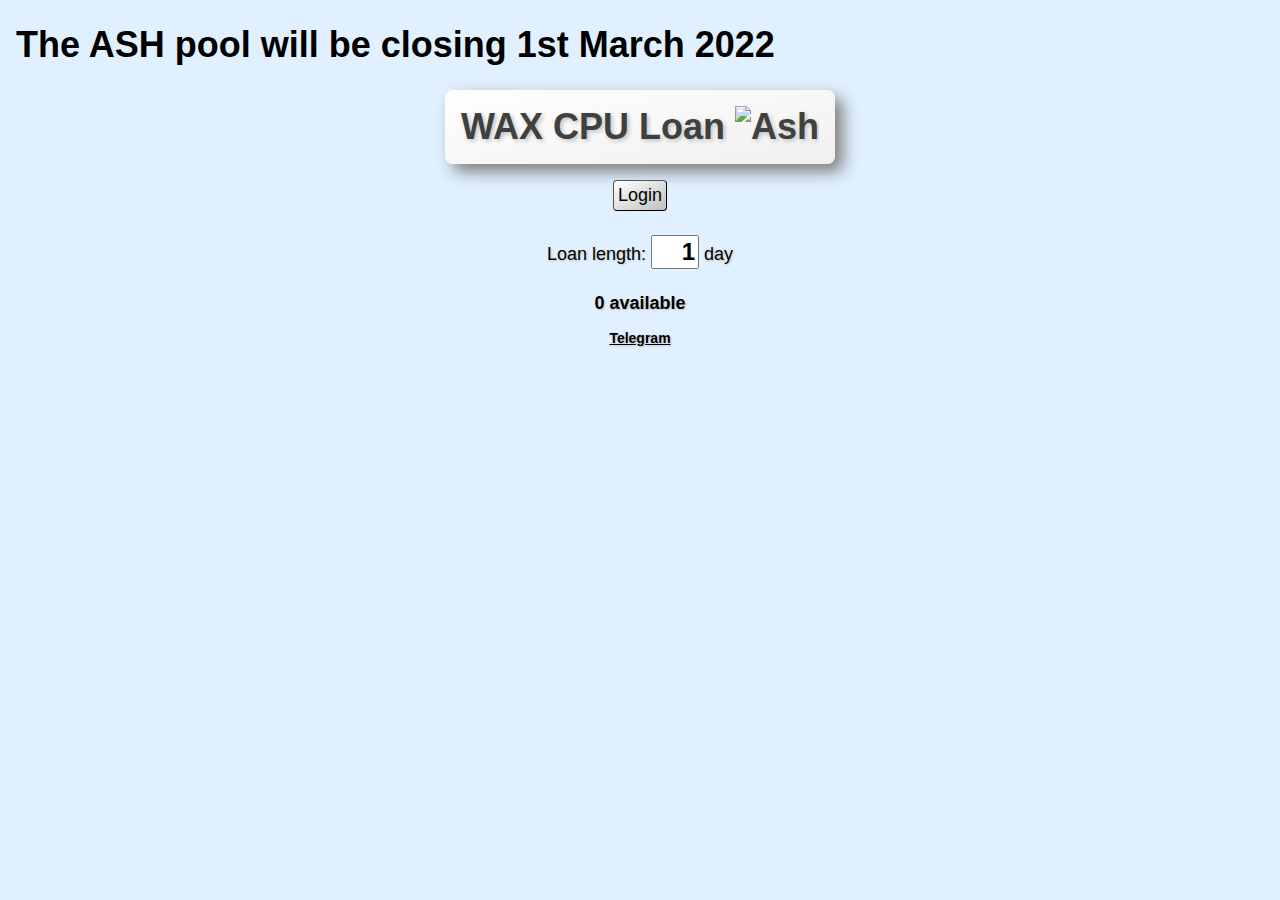
==== ashpool/index.html @ 9855710e "Update index.html" ====
<!doctypehtml><html lang="en"><meta charset="utf-8"><meta name="viewport"content="width=device-width,user-scalable=no"><title>WAX CPU Loan</title><link rel="stylesheet"href="../style.css"><script src="../waxjs.js"></script><script src="https://unpkg.com/anchor-link@3"></script><script src="https://unpkg.com/anchor-link-browser-transport@3"></script><body style="background-color:#e0f0ff"><h1 style"color:red;">The ASH pool will be closing 1st March 2022</h1><div id="toast"style="visibility:hidden"></div><div id="walletlist"style="visibility:hidden"><div><button class="close"onclick="WalletListVisible(!1)">x</button></div><div id="choose">Choose Wallet</div><div><button id="wcw"onclick='selectWallet("cloud")'>WAX Cloud Wallet</button></div><div><button id="anchor"onclick='selectWallet("anchor")'>Anchor</button></div></div><div id="message"style="visibility:hidden"><div><button class="close"onclick="HideMessage()">x</button></div><div id="messagecontent"></div></div><div id="heading">WAX CPU Loan <img src="https://raw.githubusercontent.com/eoscafe/eos-airdrops/master/logos/ash-nftburntoken.png"alt="Ash"width="32"height="32"></div><div id="loggedout"><button class="login"onclick="WalletListVisible(!0)">Login</button></div><div id="loggedin"style="display:none"><span id="accountname"></span> <button class="logout"onclick="logout()">Logout</button></div><div id="timeselect">Loan&nbsp;length: <input type="number"id="timeinput"name="timeinput"pattern="\d*"value="1"> <span id="timeunit">day</span></div><div id="menu"></div><div id="free"><span id="freevalue">0</span> available</div><div id="pools"></div><div id="links"><a href="https://t.me/cpuloan">Telegram</a></div><script>const contract="ashtocpuloan"</script><script src="../main.js"></script>
---- style.css ----
body {
    font-family: sans-serif;
    font-size: 18px;
    background-color: #FFFFFF;
    color: #000000;
    padding: 0px;
    margin: 16px;
}
#toast {
    position: fixed;
    top: 16px;
    right: 0px;
    border-radius: 16px;
    background-color: #000000;
    color: #FFFFFF;
    padding: 16px;
}
#heading {
    font-size: 36px;
    font-weight: bold;
    text-align: center;
    border-radius: 8px;
    width: fit-content;
    box-shadow: 8px 8px 16px 0px #808080;
    text-shadow: 2px 2px 4px #C0C0C0;
    background: linear-gradient(to bottom right, #FFFFFF, #F0F0F0);
    color: #404040;
    margin: 16px auto 16px auto;
    padding: 16px;
}
#loggedout, #loggedin {
    text-align: center;
}
.login, .logout {
    border-width: 1px;
    border-radius: 4px;
    background: linear-gradient(to bottom right, #FFFFFF, #C0C0C0);
    font-size: 18px;
    padding: 4px;
    margin: 0px;
    cursor: pointer;
}
#walletlist {
    border-radius: 8px;
    text-align: center;
    position: fixed;
    white-space: nowrap;
    background-color: #FFFFFF;
    box-shadow: 8px 8px 16px 0px #808080;
    padding: 16px;
    text-shadow: 1px 1px 2px #C0C0C0;
    top: 100px;
    left: 50%;
    transform: translate(-50%, 0);
}
#message {
    border-radius: 8px;
    text-align: center;
    position: fixed;
    white-space: nowrap;
    background-color: #FFFFFF;
    box-shadow: 8px 8px 16px 0px #808080;
    padding: 16px;
    text-shadow: 1px 1px 2px #C0C0C0;
    top: 190px;
    left: 50%;
    transform: translate(-50%, 0);
}
.complete {
    font-size: 24px;
    font-weight: bold;
    border-radius: 8px;
    background-color: #008000;
    color: #FFFFFF;
    text-shadow: 1px 1px 2px #000000;
    padding: 4px 64px 4px 64px;
    margin: 0px 16px 8px 16px;
}
a {
  color: #000000;
}
#choose {
    font-size: 32px;
    font-weight: bold;
}
.close {
    position: fixed;
    font-size: 24px;
    font-stretch: expanded;
    font-weight: bold;
    color: #C0C0C0;
    background-color: transparent;
    border-width: 0px;
    border: none;
    top: 0px;
    right: 4px;
    transform: scale(1.2,1);
    cursor: pointer;
}
#wcw {
    font-size: 24px;
    border-radius: 8px;
    background-color: #FA901E;
    color: #FFFFFF;
    text-shadow: 1px 1px 2px #000000;
    padding: 8px;
    margin: 8px;
    width: 350px;
    cursor: pointer;
}
#anchor {
    font-size: 24px;
    border-radius: 8px;
    background-color: #3650A2;
    color: #FFFFFF;
    text-shadow: 1px 1px 2px #000000;
    padding: 8px;
    margin: 8px;
    width: 350px;
    cursor: pointer;
}
.menuentry {
    background-color: white;
    text-align: center;
    width: fit-content;
    box-shadow: 4px 4px 8px 0px #808080;
    text-shadow: 1px 1px 2px #C0C0C0;
    margin: 16px auto 16px auto;
    padding: 8px;
}
#timeselect {
    text-align: center;
    text-shadow: 1px 1px 2px #C0C0C0;
    margin: 16px auto 16px auto;
    padding: 8px;
}
#timeinput {
    text-align: right;
    font-size: 24px;
    font-weight: bold;
    width: 40px;
}
.stakeamount {
    font-size: 24px;
    font-weight: bold;
}
.timeperiod {
    padding: 8px;
}
.buy {
    border-width: 1px;
    border-radius: 4px;
    background: linear-gradient(to bottom right, #FFFFFF, #C0C0C0);
    font-size: 18px;
    padding: 4px;
    cursor: pointer;
}
#custominput {
    text-align: right;
    font-size: 24px;
    font-weight: bold;
    width: 60px;
}
#free {
    font-weight: bold;
    text-shadow: 1px 1px 2px #C0C0C0;
    text-align: center;
    font-size: 18px;
}
#pools table {
    border-top: 1px solid black;
    text-align: center;
    border-spacing: 8px;
    margin: 12px auto 0px auto;
}
#pools td {
    padding: 4px 8px 4px 8px;
    font-size: 14px;
    line-height: 1.5;
}
#pools a {
    font-size: 18px;
    text-shadow: 1px 1px 2px #C0C0C0;
}
#links {
    padding: 16px;
    text-align: center;
    font-size: 14px;
    font-weight: bold;
}
#links a {
    color: #000000;
    text-shadow: 1px 1px 2px #C0C0C0;
}
input[type=number]::-webkit-inner-spin-button, 
input[type=number]::-webkit-outer-spin-button { 
    -webkit-appearance: none; 
    margin: 0; 
}
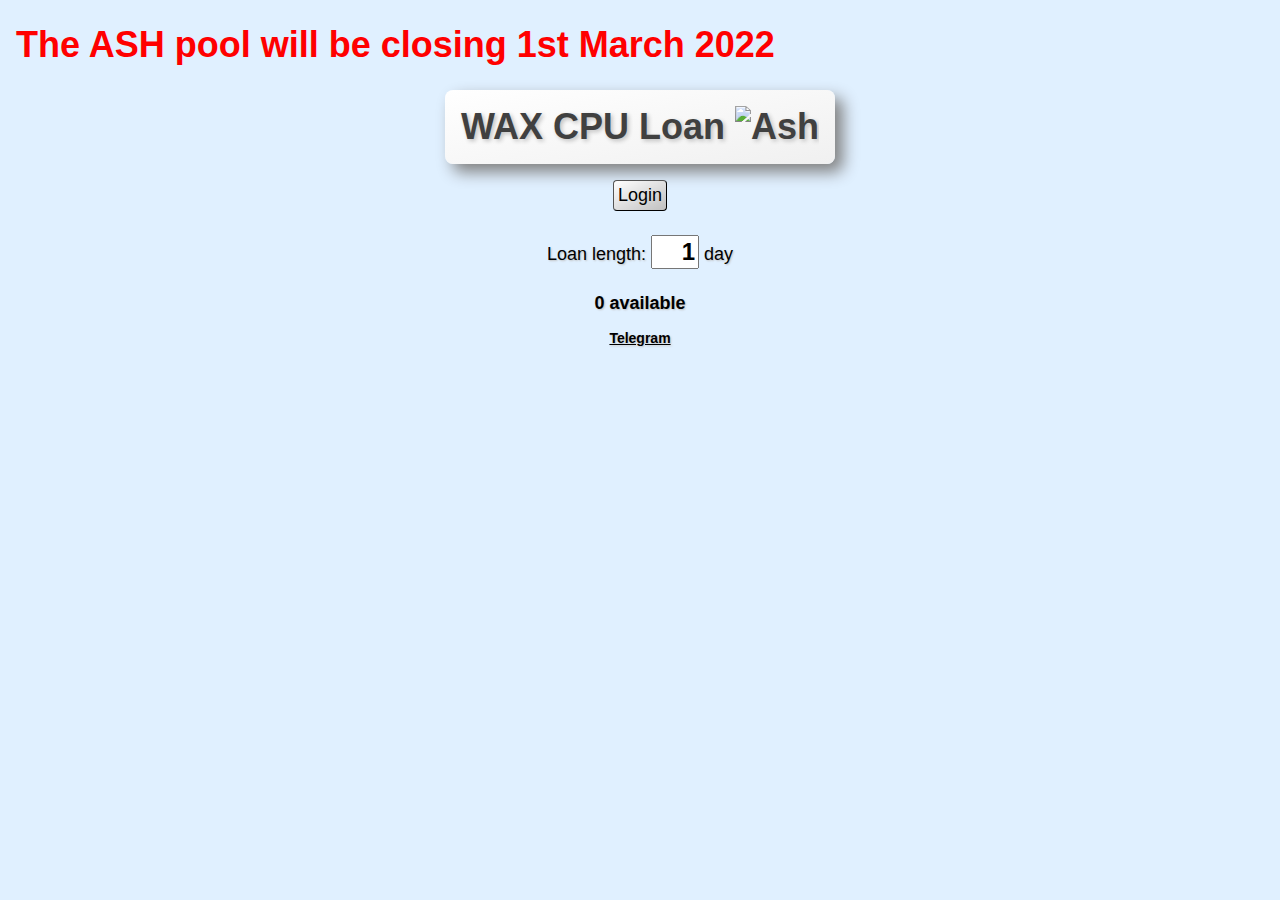
==== commit 744f9dc2: "Update index.html" ====
--- a/ashpool/index.html
+++ b/ashpool/index.html
@@ -1 +1 @@
-<!doctypehtml><html lang="en"><meta charset="utf-8"><meta name="viewport"content="width=device-width,user-scalable=no"><title>WAX CPU Loan</title><link rel="stylesheet"href="../style.css"><script src="../waxjs.js"></script><script src="https://unpkg.com/anchor-link@3"></script><script src="https://unpkg.com/anchor-link-browser-transport@3"></script><body style="background-color:#e0f0ff"><h1 style"color:red;">The ASH pool will be closing 1st March 2022</h1><div id="toast"style="visibility:hidden"></div><div id="walletlist"style="visibility:hidden"><div><button class="close"onclick="WalletListVisible(!1)">x</button></div><div id="choose">Choose Wallet</div><div><button id="wcw"onclick='selectWallet("cloud")'>WAX Cloud Wallet</button></div><div><button id="anchor"onclick='selectWallet("anchor")'>Anchor</button></div></div><div id="message"style="visibility:hidden"><div><button class="close"onclick="HideMessage()">x</button></div><div id="messagecontent"></div></div><div id="heading">WAX CPU Loan <img src="https://raw.githubusercontent.com/eoscafe/eos-airdrops/master/logos/ash-nftburntoken.png"alt="Ash"width="32"height="32"></div><div id="loggedout"><button class="login"onclick="WalletListVisible(!0)">Login</button></div><div id="loggedin"style="display:none"><span id="accountname"></span> <button class="logout"onclick="logout()">Logout</button></div><div id="timeselect">Loan&nbsp;length: <input type="number"id="timeinput"name="timeinput"pattern="\d*"value="1"> <span id="timeunit">day</span></div><div id="menu"></div><div id="free"><span id="freevalue">0</span> available</div><div id="pools"></div><div id="links"><a href="https://t.me/cpuloan">Telegram</a></div><script>const contract="ashtocpuloan"</script><script src="../main.js"></script>
+<!doctypehtml><html lang="en"><meta charset="utf-8"><meta name="viewport"content="width=device-width,user-scalable=no"><title>WAX CPU Loan</title><link rel="stylesheet"href="../style.css"><script src="../waxjs.js"></script><script src="https://unpkg.com/anchor-link@3"></script><script src="https://unpkg.com/anchor-link-browser-transport@3"></script><body style="background-color:#e0f0ff"><h1 style="color:red;">The ASH pool will be closing 1st March 2022</h1><div id="toast"style="visibility:hidden"></div><div id="walletlist"style="visibility:hidden"><div><button class="close"onclick="WalletListVisible(!1)">x</button></div><div id="choose">Choose Wallet</div><div><button id="wcw"onclick='selectWallet("cloud")'>WAX Cloud Wallet</button></div><div><button id="anchor"onclick='selectWallet("anchor")'>Anchor</button></div></div><div id="message"style="visibility:hidden"><div><button class="close"onclick="HideMessage()">x</button></div><div id="messagecontent"></div></div><div id="heading">WAX CPU Loan <img src="https://raw.githubusercontent.com/eoscafe/eos-airdrops/master/logos/ash-nftburntoken.png"alt="Ash"width="32"height="32"></div><div id="loggedout"><button class="login"onclick="WalletListVisible(!0)">Login</button></div><div id="loggedin"style="display:none"><span id="accountname"></span> <button class="logout"onclick="logout()">Logout</button></div><div id="timeselect">Loan&nbsp;length: <input type="number"id="timeinput"name="timeinput"pattern="\d*"value="1"> <span id="timeunit">day</span></div><div id="menu"></div><div id="free"><span id="freevalue">0</span> available</div><div id="pools"></div><div id="links"><a href="https://t.me/cpuloan">Telegram</a></div><script>const contract="ashtocpuloan"</script><script src="../main.js"></script>
